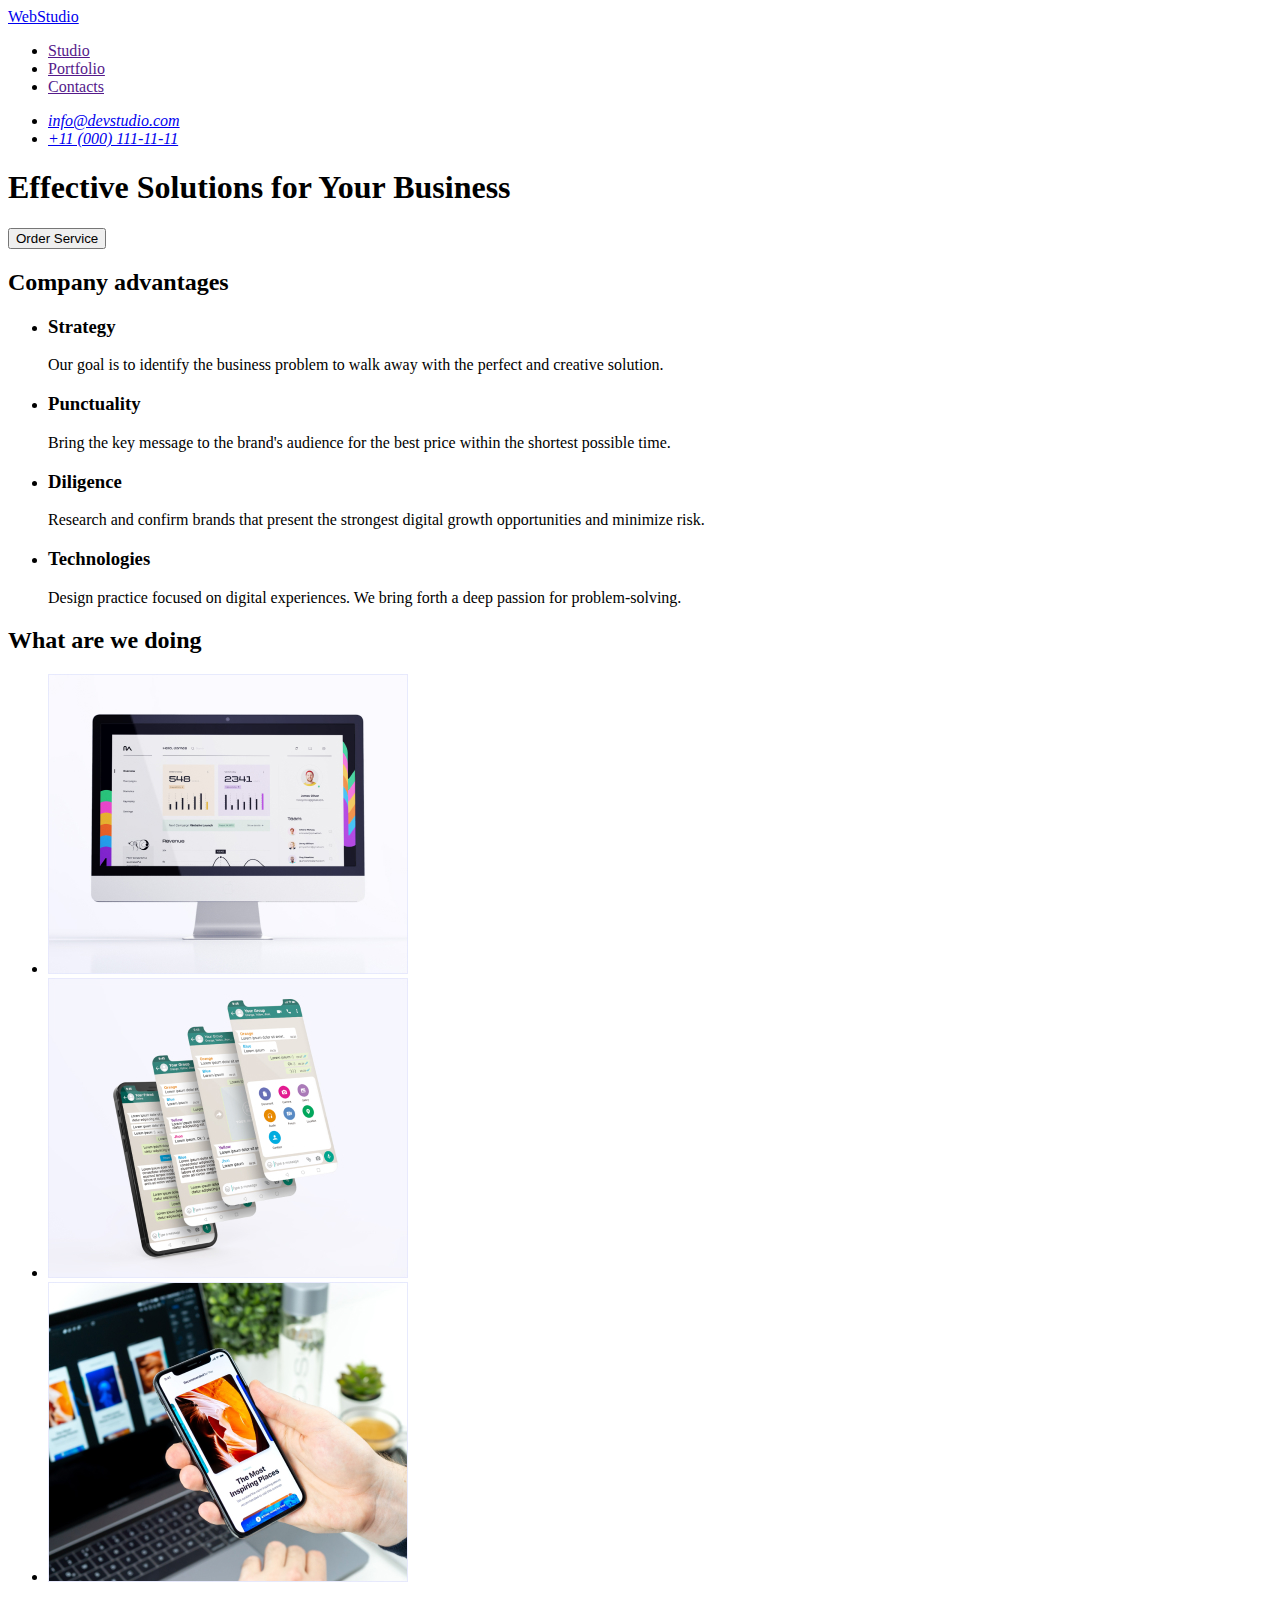
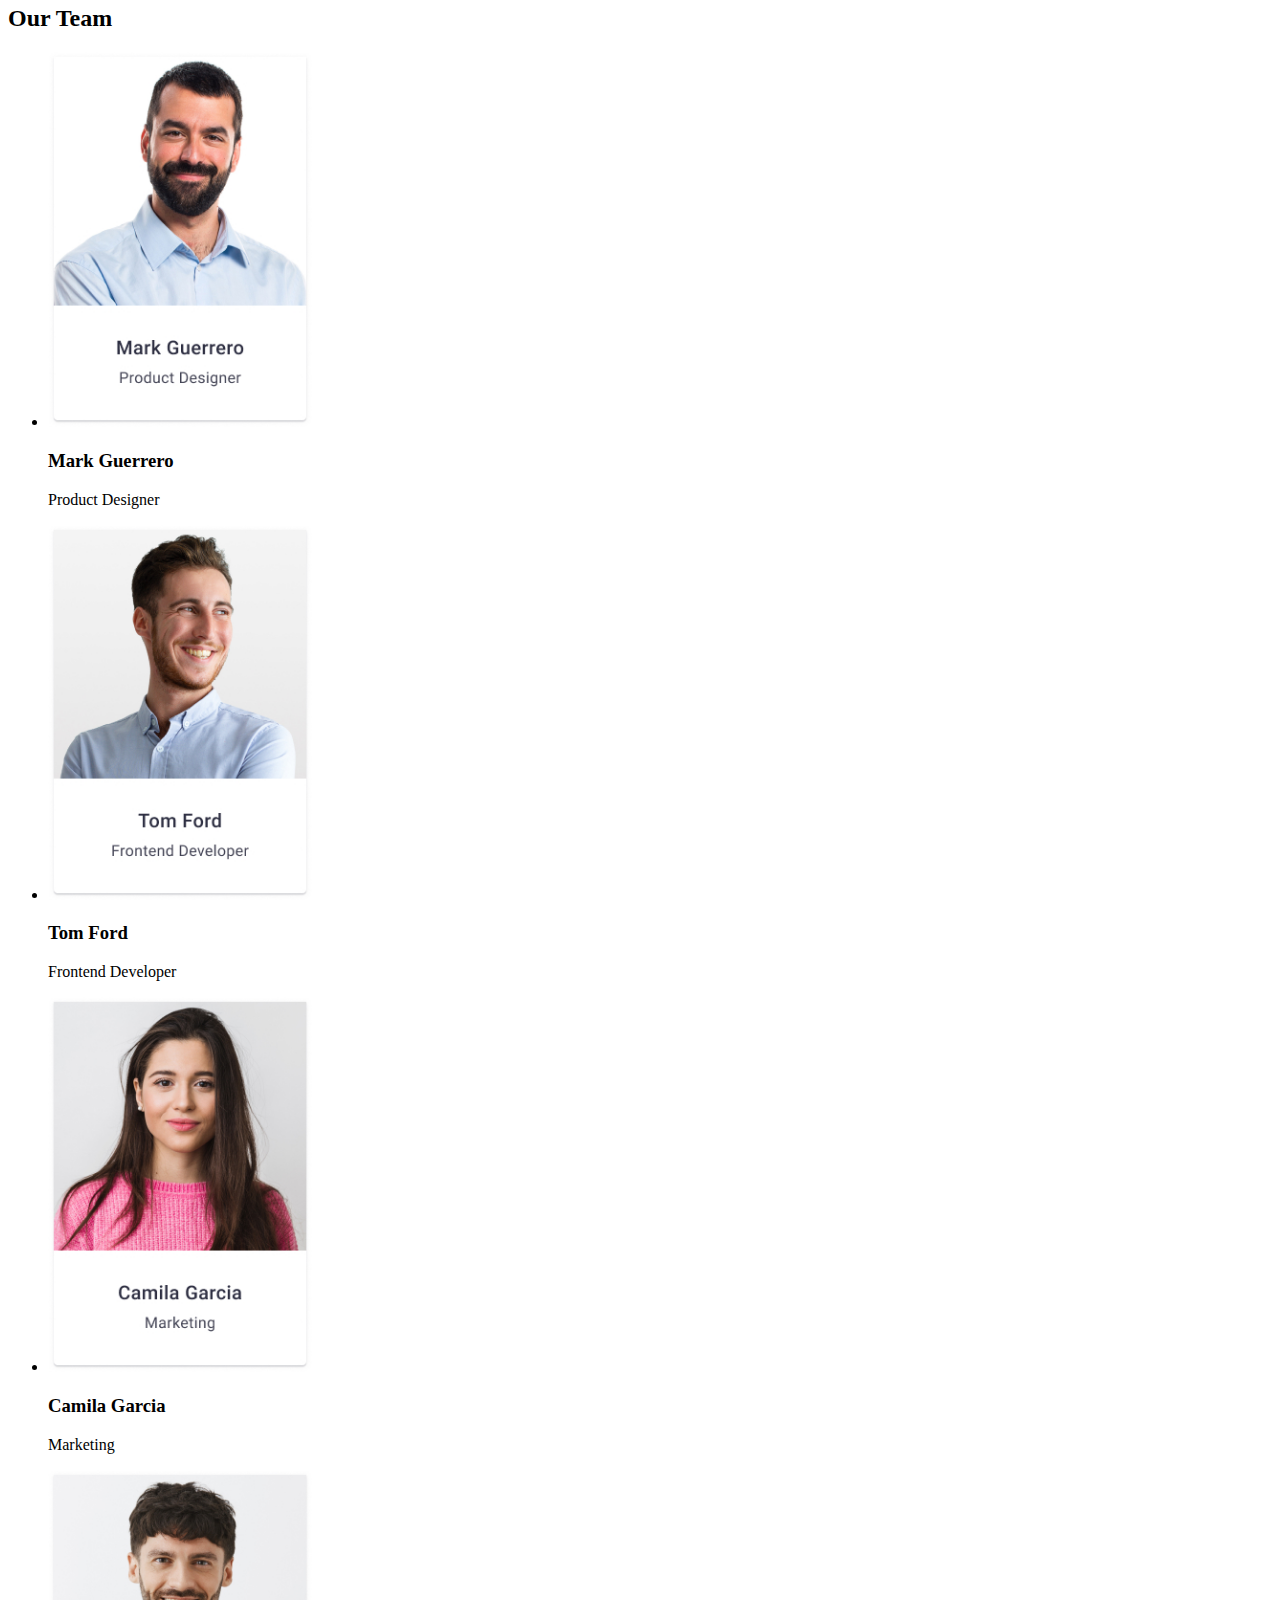
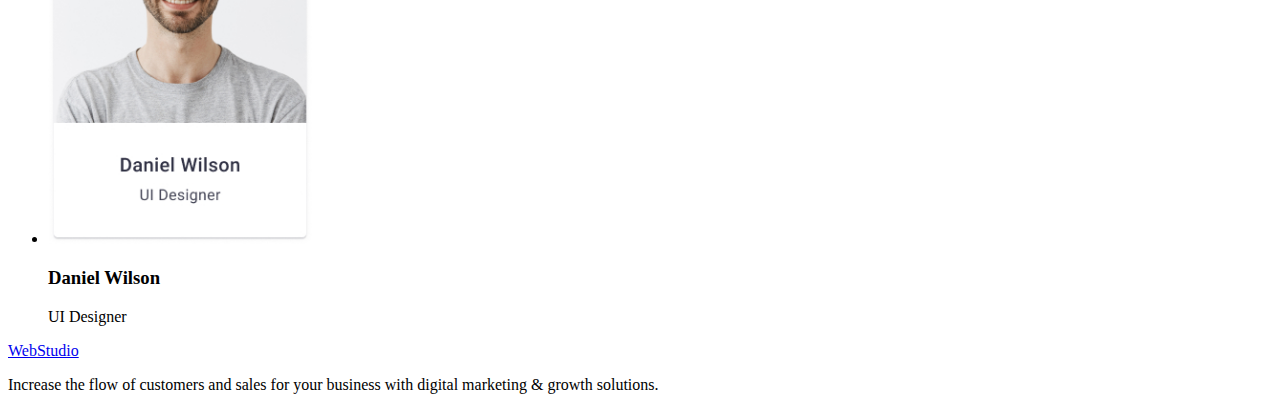
==== index.html @ 233e214c "Initial commit" ====
<!DOCTYPE html>
<html lang="en">
  <head>
    <meta charset="UTF-8" >
    <meta name="viewport" content="width=device-width, initial-scale=1.0" >
    <title>Document</title>
  </head>

  <body>
    <header>
      <nav>
        <a href="./index.html">WebStudio</a>

        <ul>
          <li><a href="">Studio</a></li>
          <li><a href="">Portfolio</a></li>
          <li><a href="">Contacts</a></li>
        </ul>
      </nav>

      <address>
        <ul>
          <li><a href="mailto:info@devstudio.com">info@devstudio.com</a></li>
          <li><a href="tel:+110001111111">+11 (000) 111-11-11</a></li>
        </ul>
      </address>
    </header>

    <main>
      <section>
        <h1>Effective Solutions for Your Business</h1>
        <button type="button">Order Service</button>
      </section>

      <section>
        <h2>Company advantages</h2>
        <ul>
          <li>
            <h3>Strategy</h3>
            <p>
              Our goal is to identify the business problem to walk away with the
              perfect and creative solution.
            </p>
          </li>
          <li>
            <h3>Punctuality</h3>
            <p>
              Bring the key message to the brand's audience for the best price
              within the shortest possible time.
            </p>
          </li>
          <li>
            <h3>Diligence</h3>
            <p>
              Research and confirm brands that present the strongest digital
              growth opportunities and minimize risk.
            </p>
          </li>
          <li>
            <h3>Technologies</h3>
            <p>
              Design practice focused on digital experiences. We bring forth a
              deep passion for problem-solving.
            </p>
          </li>
        </ul>
      </section>

      <section>
        <h2>What are we doing</h2>

        <ul>
          <li>
            <img src="./images/img1.jpg" alt="computer monitor" width="360" >
          </li>
          <li>
            <img src="./images/img2.jpg" alt="phone screen" width="360" >
          </li>
          <li>
            <img
              src="./images/img3.jpg"
              alt="computer monitor and phone screen"
              width="360"
            >
          </li>
        </ul>
      </section>

      <section>
        <h2>Our Team</h2>

        <ul>
          <li>
            <img src="./images/teamcard1.jpg" alt="photo of man" width="264" >
            <h3>Mark Guerrero</h3>
            <p>Product Designer</p>
          </li>
          <li>
            <img src="./images/teamcard2.jpg" alt="photo of man" width="264" >
            <h3>Tom Ford</h3>
            <p>Frontend Developer</p>
          </li>
          <li>
            <img
              src="./images/teamcard3.jpg"
              alt="photo of woman"
              width="264"
            >
            <h3>Camila Garcia</h3>
            <p>Marketing</p>
          </li>
          <li>
            <img src="./images/teamcard4.jpg" alt="photo of man" width="264" >
            <h3>Daniel Wilson</h3>
            <p>UI Designer</p>
          </li>
        </ul>
      </section>
    </main>

    <footer>
      <a href="./index.html">WebStudio</a>

      <p>
        Increase the flow of customers and sales for your business with digital
        marketing & growth solutions.
      </p>
    </footer>
  </body>
</html>
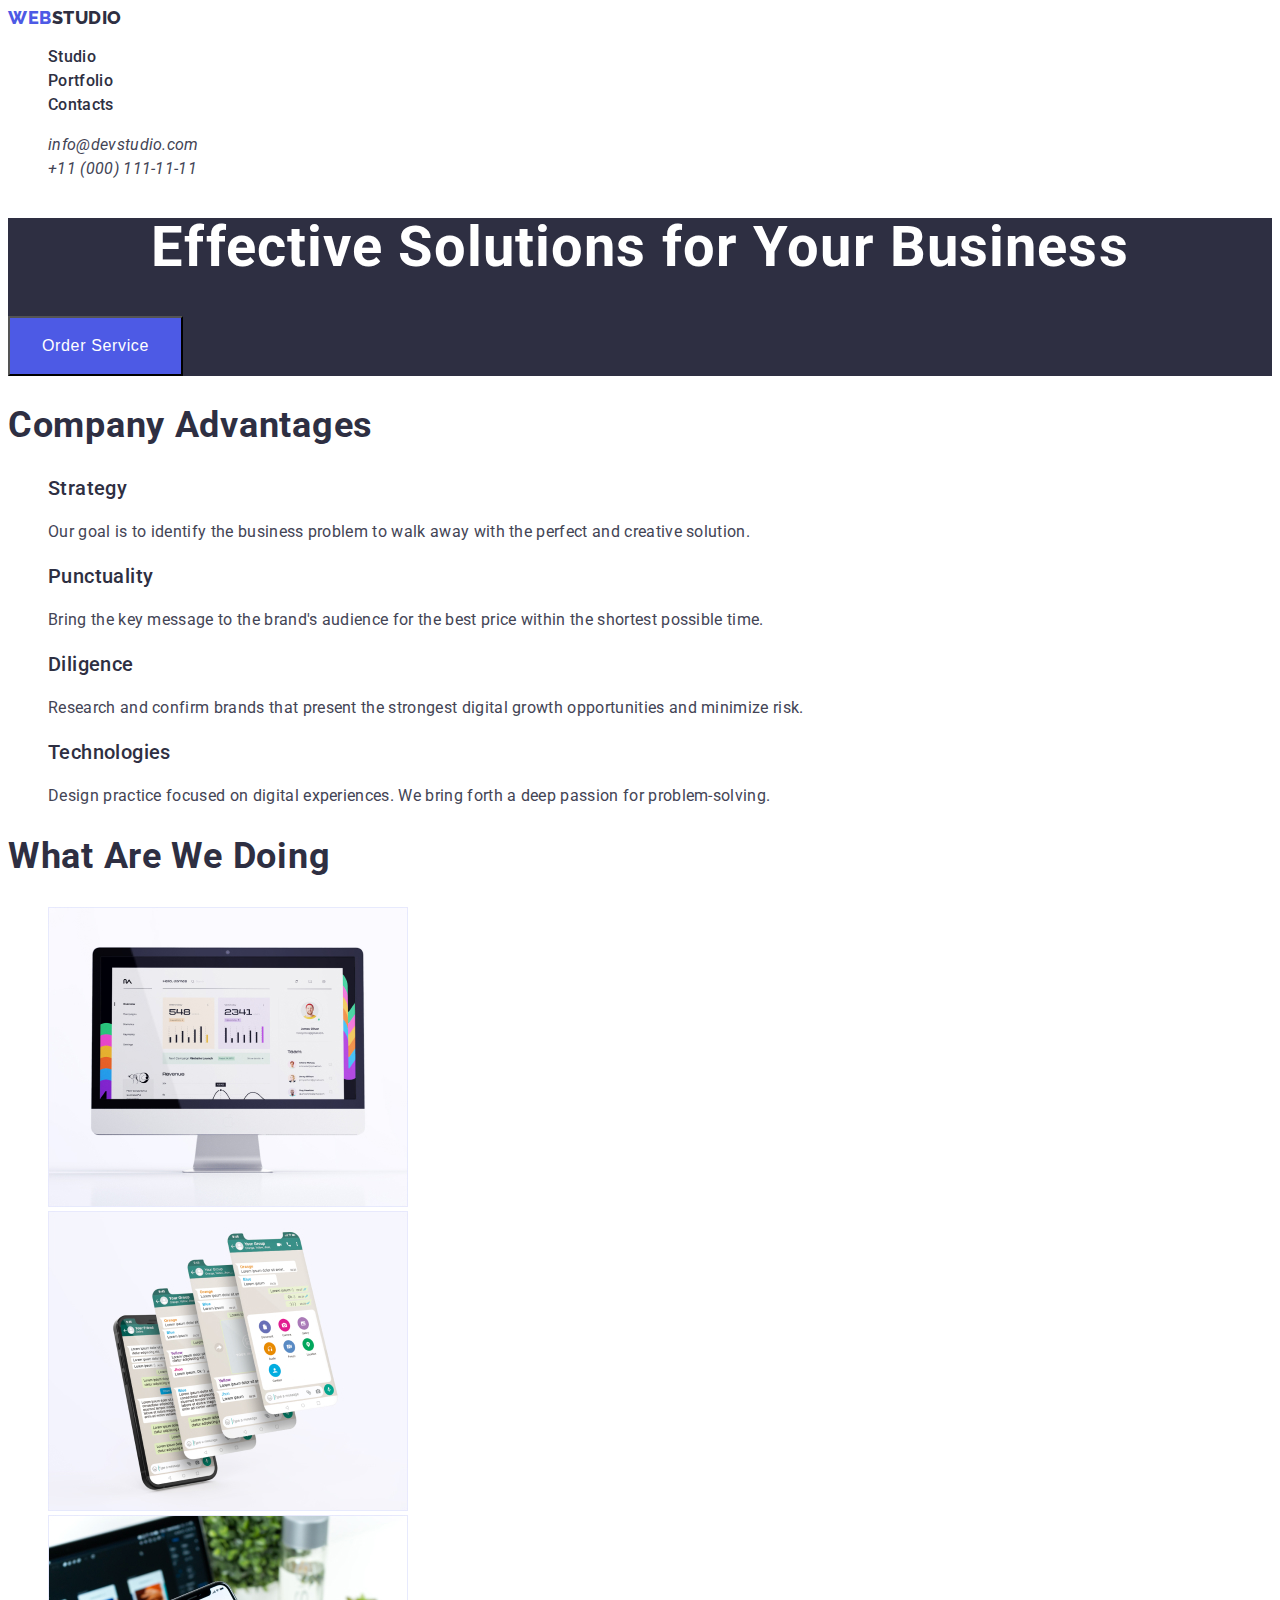
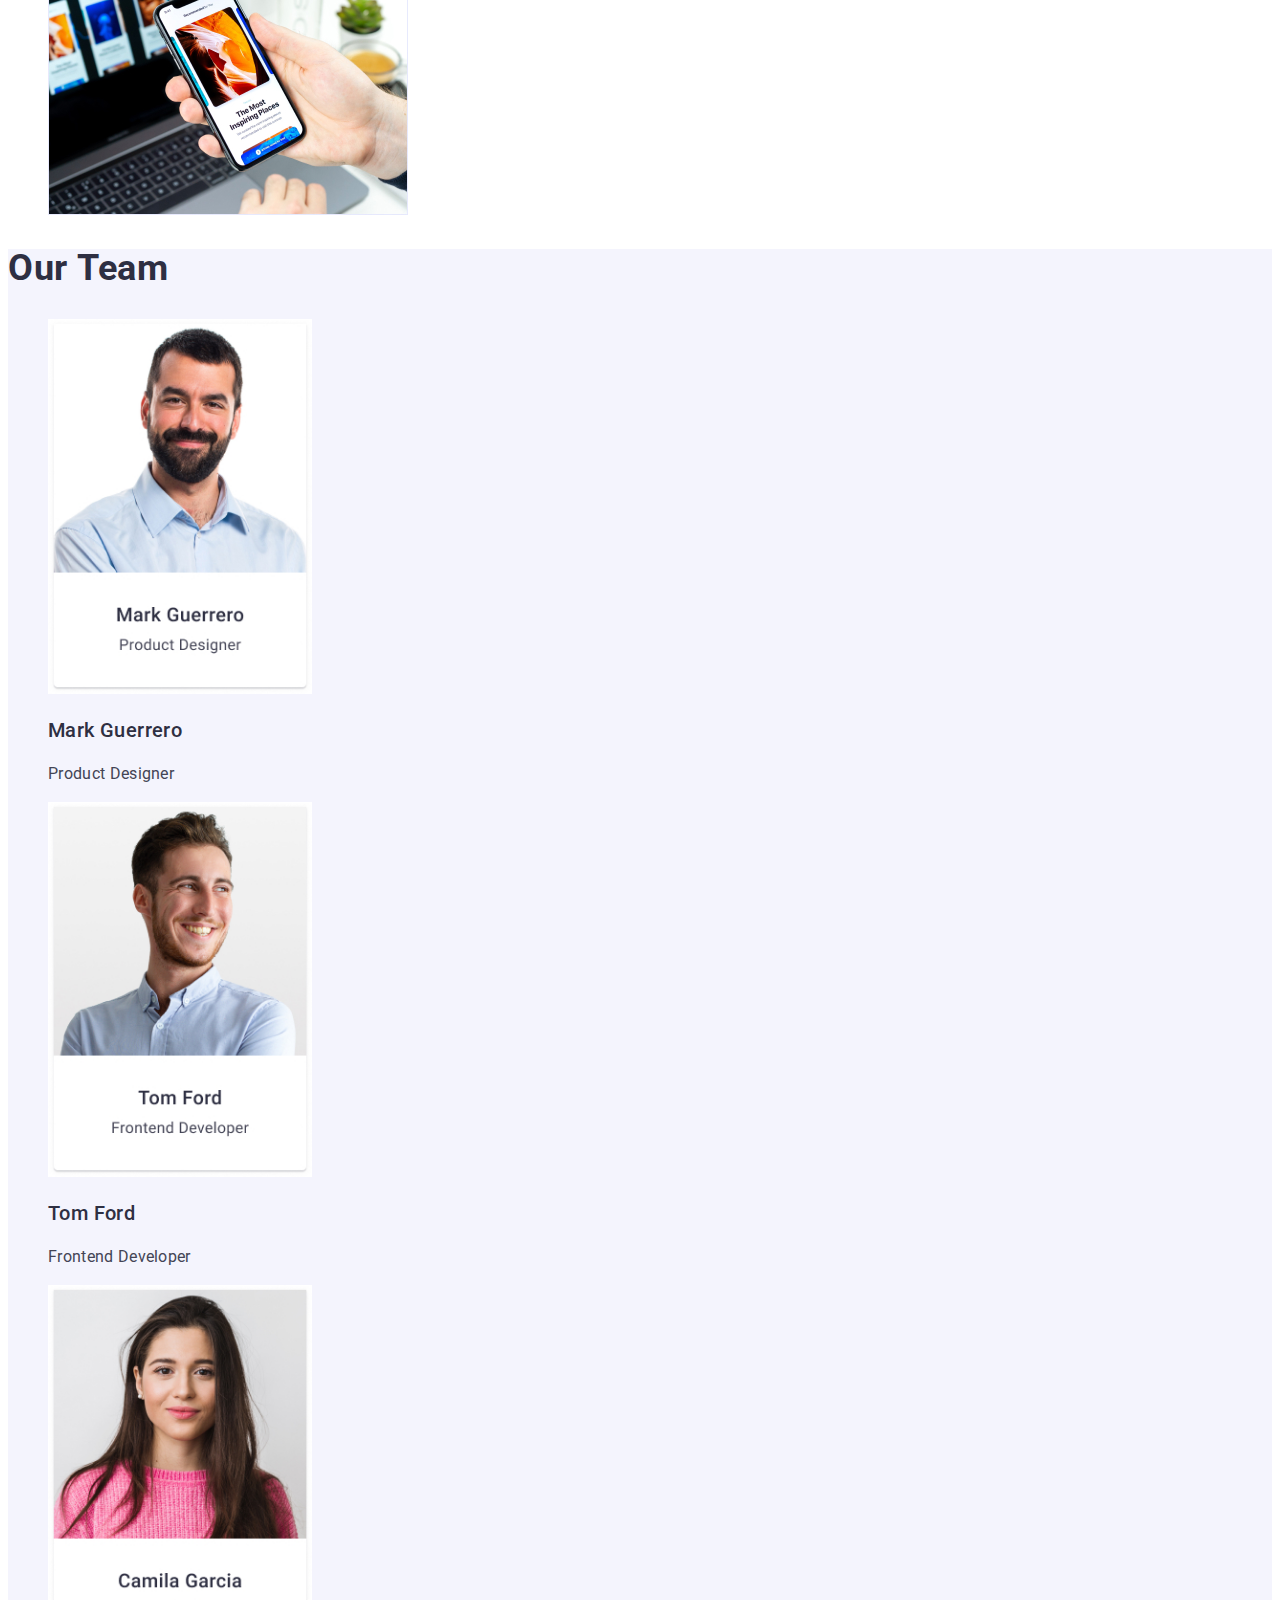
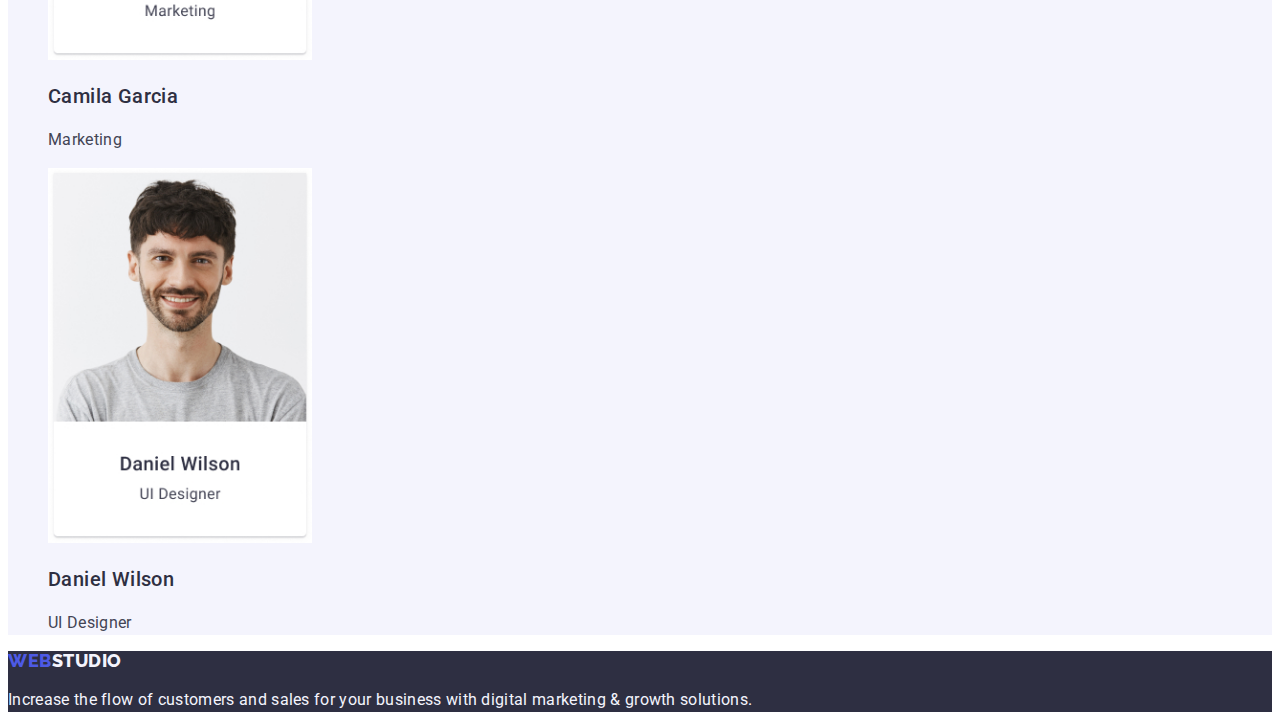
==== commit ac771173: "portfolio css" ====
--- a/index.html
+++ b/index.html
@@ -1,127 +1,154 @@
 <!DOCTYPE html>
 <html lang="en">
   <head>
-    <meta charset="UTF-8" >
-    <meta name="viewport" content="width=device-width, initial-scale=1.0" >
+    <meta charset="UTF-8" />
+    <meta name="viewport" content="width=device-width, initial-scale=1.0" />
+
     <title>Document</title>
+    <link rel="preconnect" href="https://fonts.googleapis.com" />
+    <link rel="preconnect" href="https://fonts.gstatic.com" crossorigin />
+    <link
+      href="https://fonts.googleapis.com/css2?family=Raleway:wght@800&family=Roboto:wght@400;500;700;900&display=swap"
+      rel="stylesheet"
+    />
+    <link rel="stylesheet" href="./css/style.css" />
   </head>
+  <body>
+    <!--HEADER-->
+    <header class="page-header">
+      <nav class="page-nav">
+        <a class="logo link" href="./index.html"
+          >Web<span class="logo-studio">Studio</span>
+        </a>
 
-  <body>
-    <header>
-      <nav>
-        <a href="./index.html">WebStudio</a>
-
-        <ul>
-          <li><a href="">Studio</a></li>
-          <li><a href="">Portfolio</a></li>
-          <li><a href="">Contacts</a></li>
+        <ul class="menu list">
+          <li class="menu-item">
+            <a class="menu-link link" href="./index.html">Studio</a>
+          </li>
+          <li class="menu-item">
+            <a class="menu-link link" href="./portfolio.html">Portfolio</a>
+          </li>
+          <li class="menu-item">
+            <a class="menu-link link" href="">Contacts</a>
+          </li>
         </ul>
       </nav>
 
-      <address>
-        <ul>
-          <li><a href="mailto:info@devstudio.com">info@devstudio.com</a></li>
-          <li><a href="tel:+110001111111">+11 (000) 111-11-11</a></li>
+      <address class="contact-address">
+        <ul class="address-list list">
+          <li class="address-item">
+            <a class="contact-mail link" href="mailto:info@devstudio.com"
+              >info@devstudio.com</a
+            >
+          </li>
+          <li class="address-item">
+            <a class="contact-number link" href="tel:+110001111111"
+              >+11 (000) 111-11-11</a
+            >
+          </li>
         </ul>
       </address>
     </header>
 
-    <main>
-      <section>
-        <h1>Effective Solutions for Your Business</h1>
-        <button type="button">Order Service</button>
+    <main class="main">
+      <!--HERO-->
+      <section class="section-hero">
+        <h1 class="hero-title">Effective Solutions for Your Business</h1>
+        <button class="page-button">Order Service</button>
       </section>
-
-      <section>
-        <h2>Company advantages</h2>
-        <ul>
-          <li>
-            <h3>Strategy</h3>
-            <p>
+      <!--ADVANTAGES-->
+      <section class="section">
+        <h2 class="top-title">Company advantages</h2>
+        <ul class="adventages-list list">
+          <li class="adventages-item">
+            <h3 class="suptitle">Strategy</h3>
+            <p class="section-description">
               Our goal is to identify the business problem to walk away with the
               perfect and creative solution.
             </p>
           </li>
-          <li>
-            <h3>Punctuality</h3>
-            <p>
+          <li class="adventages-item">
+            <h3 class="suptitle">Punctuality</h3>
+            <p class="section-description">
               Bring the key message to the brand's audience for the best price
               within the shortest possible time.
             </p>
           </li>
-          <li>
-            <h3>Diligence</h3>
-            <p>
+          <li class="adventages-item">
+            <h3 class="suptitle">Diligence</h3>
+            <p class="section-description">
               Research and confirm brands that present the strongest digital
               growth opportunities and minimize risk.
             </p>
           </li>
-          <li>
-            <h3>Technologies</h3>
-            <p>
+          <li class="adventages-item">
+            <h3 class="suptitle">Technologies</h3>
+            <p class="section-description">
               Design practice focused on digital experiences. We bring forth a
               deep passion for problem-solving.
             </p>
           </li>
         </ul>
       </section>
+      <!--ABOUT-->
+      <section class="section">
+        <h2 class="top-title">What are we doing</h2>
 
-      <section>
-        <h2>What are we doing</h2>
-
-        <ul>
+        <ul class="about-list list">
           <li>
-            <img src="./images/img1.jpg" alt="computer monitor" width="360" >
+            <img src="./images/img1.jpg" alt="computer monitor" width="360" />
           </li>
           <li>
-            <img src="./images/img2.jpg" alt="phone screen" width="360" >
+            <img src="./images/img2.jpg" alt="phone screen" width="360" />
           </li>
           <li>
             <img
               src="./images/img3.jpg"
               alt="computer monitor and phone screen"
               width="360"
-            >
+            />
           </li>
         </ul>
       </section>
+      <!--TEAM-->
+      <section class="section information-section">
+        <h2 class="top-title">Our Team</h2>
 
-      <section>
-        <h2>Our Team</h2>
-
-        <ul>
+        <ul class="information-list list">
           <li>
-            <img src="./images/teamcard1.jpg" alt="photo of man" width="264" >
-            <h3>Mark Guerrero</h3>
-            <p>Product Designer</p>
+            <img src="./images/teamcard1.jpg" alt="photo of man" width="264" />
+            <h3 class="suptitle">Mark Guerrero</h3>
+            <p class="section-description">Product Designer</p>
           </li>
           <li>
-            <img src="./images/teamcard2.jpg" alt="photo of man" width="264" >
-            <h3>Tom Ford</h3>
-            <p>Frontend Developer</p>
+            <img src="./images/teamcard2.jpg" alt="photo of man" width="264" />
+            <h3 class="suptitle">Tom Ford</h3>
+            <p class="section-description">Frontend Developer</p>
           </li>
           <li>
             <img
               src="./images/teamcard3.jpg"
               alt="photo of woman"
               width="264"
-            >
-            <h3>Camila Garcia</h3>
-            <p>Marketing</p>
+            />
+            <h3 class="suptitle">Camila Garcia</h3>
+            <p class="section-description">Marketing</p>
           </li>
           <li>
-            <img src="./images/teamcard4.jpg" alt="photo of man" width="264" >
-            <h3>Daniel Wilson</h3>
-            <p>UI Designer</p>
+            <img src="./images/teamcard4.jpg" alt="photo of man" width="264" />
+            <h3 class="suptitle">Daniel Wilson</h3>
+            <p class="section-description">UI Designer</p>
           </li>
         </ul>
       </section>
     </main>
+    <!--FOOTER-->
+    <footer class="footer">
+      <a class="logo link" href="./index.html"
+        >Web<span class="logo-studio dark">Studio</span>
+      </a>
 
-    <footer>
-      <a href="./index.html">WebStudio</a>
-
-      <p>
+      <p class="section-description dark">
         Increase the flow of customers and sales for your business with digital
         marketing & growth solutions.
       </p>
--- a/css/style.css
+++ b/css/style.css
@@ -0,0 +1,162 @@
+:root {
+  --primery-text-color: #2e2f42;
+  --secondery-text-color: #434455;
+  --brand-color: #4d5ae5;
+  --pressed-color: #404bbf;
+  --light-color: #f4f4fd;
+  --wigth-color: #ffffff;
+  --primery-text: 'Roboto', sans-serif;
+}
+
+.list {
+  list-style: none;
+}
+.link {
+  text-decoration: none;
+}
+body {
+  background-color: #ffffff;
+  color: #2e2f42;
+  font-family: 'Roboto', sans-serif;
+  font-weight: 400;
+}
+/*=========COMPONENTS======*/
+.suptitle {
+  color: var(--primery-text-color);
+  font-size: 20px;
+  font-weight: 500;
+  line-height: 1.2;
+  letter-spacing: 0.4px;
+}
+
+.section-description {
+  color: var(--secondery-text-color);
+  font-size: 16px;
+  line-height: 1.5;
+  letter-spacing: 0.32px;
+}
+.menu-link {
+  font-size: 16px;
+  font-weight: 500;
+  line-height: 1.5;
+  letter-spacing: 0.32px;
+  color: var(--primery-text-color);
+}
+.menu-link:hover,
+.menu-link:focus {
+  color: var(--pressed-color);
+}
+.top-title {
+  color: var(--primery-text-color);
+  font-size: 36px;
+  font-weight: 700;
+  line-height: 1.11;
+  letter-spacing: 0.72px;
+  text-transform: capitalize;
+}
+.logo {
+  color: var(--brand-color);
+  font-family: Raleway, sans-serif;
+  font-size: 18px;
+  font-weight: 800;
+  line-height: 1.16;
+  letter-spacing: 0.54px;
+  text-transform: uppercase;
+}
+.logo-studio {
+  font-family: Raleway, sans-serif;
+  color: var(--primery-text-color);
+  font-size: 18px;
+  font-weight: 800;
+  line-height: 1.16;
+  letter-spacing: 0.54px;
+  text-transform: uppercase;
+}
+/*==========/COMPONENTS========*/
+
+/*=========HEADER=======*/
+
+.contact-mail {
+  color: var(--secondery-text-color);
+  font-size: 16px;
+  line-height: 1.5;
+  letter-spacing: 0.32px;
+}
+.contact-mail:hover,
+.contact-mail:focus {
+  color: var(--pressed-color);
+}
+.contact-number {
+  color: var(--secondery-text-color);
+  font-size: 16px;
+  line-height: 1.5;
+  letter-spacing: 0.32px;
+}
+.contact-number:hover,
+.contact-number:focus {
+  color: var(--pressed-color);
+}
+/*============/HEADER=========*/
+
+/*============HERO============*/
+.section-hero {
+  background-color: var(--primery-text-color);
+}
+.hero-title {
+  color: var(--wigth-color);
+  text-align: center;
+  font-size: 56px;
+  font-weight: 700;
+  line-height: 1.07;
+  letter-spacing: 1.12px;
+}
+.page-button {
+  color: var(--wigth-color);
+  background: var(--brand-color);
+  font-size: 16px;
+  font-weight: 500;
+  line-height: 1.5;
+  letter-spacing: 0.64px;
+  display: inline-flex;
+  padding: 16px 32px;
+  align-items: flex-start;
+  gap: 10px;
+  cursor: pointer;
+}
+.page-button:hover,
+.page-button:focus {
+  background: var(--pressed-color);
+}
+/*============/HEARO==========*/
+/*============TEAM============*/
+.information-section {
+  background-color: var(--light-color);
+}
+/*============/TEAM===========*/
+/*============FOOTER==========*/
+.logo-dark-studio {
+}
+/*=============/FOOTER=========*/
+.footer {
+  background-color: var(--primery-text-color);
+}
+.dark {
+  color: var(--light-color);
+}
+/*===============PORTFOLIO======*/
+.filter-button {
+  color: var(--brand-color);
+  font-size: 16px;
+  font-weight: 500;
+  line-height: 1.5;
+  letter-spacing: 0.64px;
+  display: flex;
+  padding: 12px 24px;
+  background-color: var(--light-color);
+}
+.filter-button:hover,
+.filter-button:focus {
+  color: var(--wigth-color);
+  background: var(--pressed-color);
+}
+/*==============/PORTFOLIO=======*/
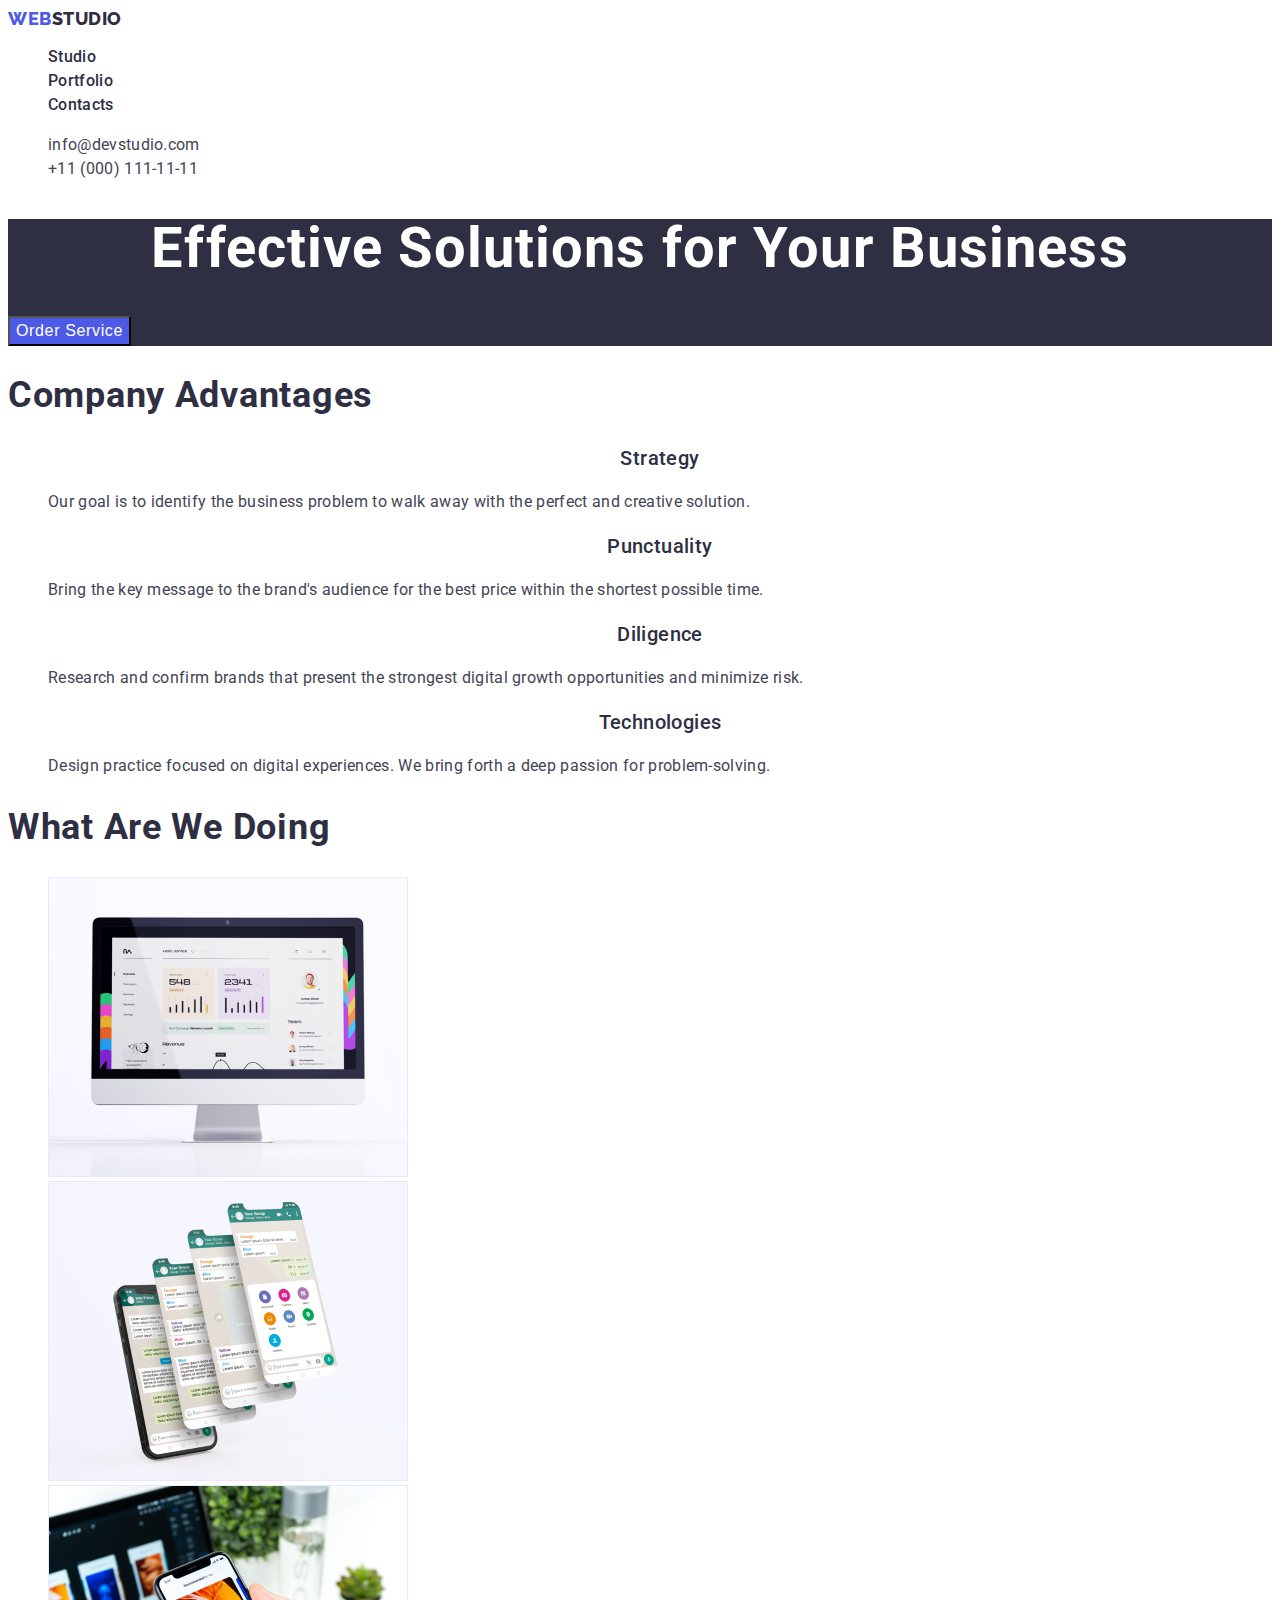
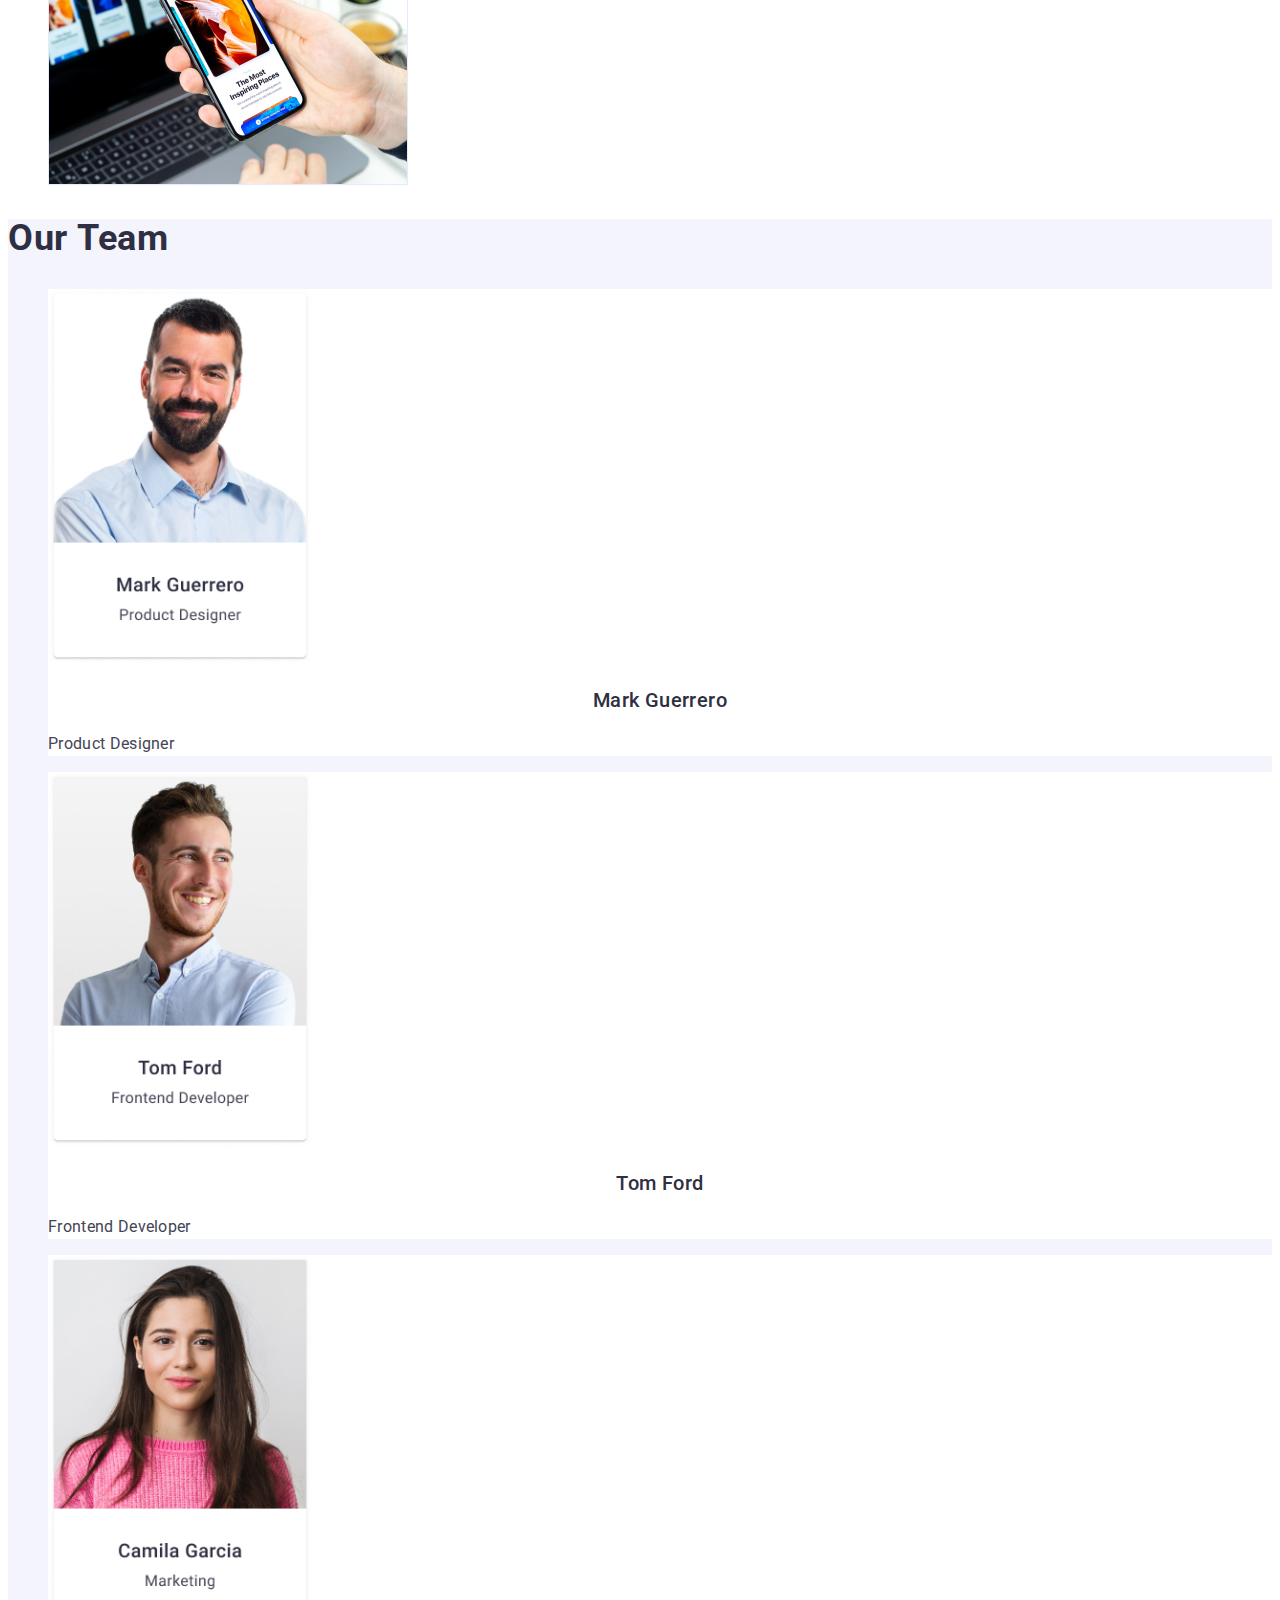
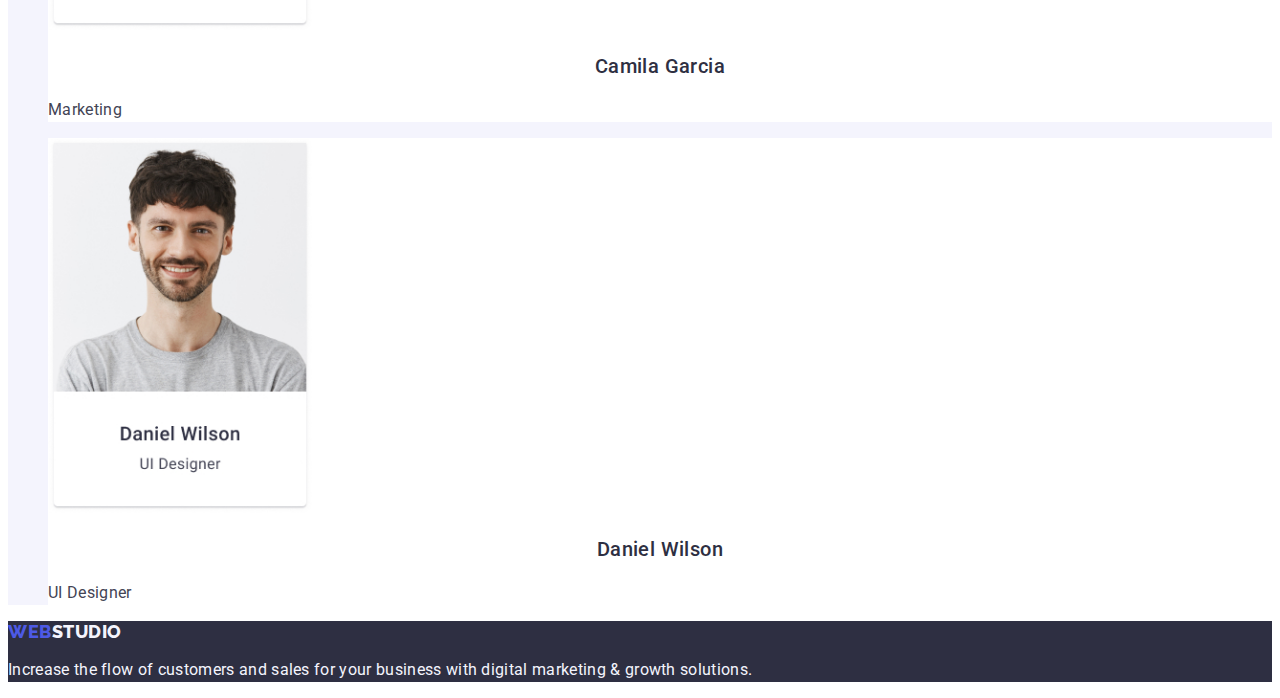
==== commit 5529a0f1: "update portfolio" ====
--- a/index.html
+++ b/index.html
@@ -115,17 +115,17 @@
         <h2 class="top-title">Our Team</h2>
 
         <ul class="information-list list">
-          <li>
+          <li class="information-iteam">
             <img src="./images/teamcard1.jpg" alt="photo of man" width="264" />
             <h3 class="suptitle">Mark Guerrero</h3>
             <p class="section-description">Product Designer</p>
           </li>
-          <li>
+          <li class="information-iteam">
             <img src="./images/teamcard2.jpg" alt="photo of man" width="264" />
             <h3 class="suptitle">Tom Ford</h3>
             <p class="section-description">Frontend Developer</p>
           </li>
-          <li>
+          <li class="information-iteam">
             <img
               src="./images/teamcard3.jpg"
               alt="photo of woman"
@@ -134,7 +134,7 @@
             <h3 class="suptitle">Camila Garcia</h3>
             <p class="section-description">Marketing</p>
           </li>
-          <li>
+          <li class="information-iteam">
             <img src="./images/teamcard4.jpg" alt="photo of man" width="264" />
             <h3 class="suptitle">Daniel Wilson</h3>
             <p class="section-description">UI Designer</p>
--- a/css/style.css
+++ b/css/style.css
@@ -16,7 +16,7 @@
 }
 body {
   background-color: #ffffff;
-  color: #2e2f42;
+  color: #434455;
   font-family: 'Roboto', sans-serif;
   font-weight: 400;
 }
@@ -27,6 +27,7 @@
   font-weight: 500;
   line-height: 1.2;
   letter-spacing: 0.4px;
+  text-align: center;
 }
 
 .section-description {
@@ -59,7 +60,7 @@
   font-family: Raleway, sans-serif;
   font-size: 18px;
   font-weight: 800;
-  line-height: 1.16;
+  line-height: 1.17;
   letter-spacing: 0.54px;
   text-transform: uppercase;
 }
@@ -68,14 +69,16 @@
   color: var(--primery-text-color);
   font-size: 18px;
   font-weight: 800;
-  line-height: 1.16;
+  line-height: 1.17;
   letter-spacing: 0.54px;
   text-transform: uppercase;
 }
 /*==========/COMPONENTS========*/
 
 /*=========HEADER=======*/
-
+.contact-address {
+  font-style: normal;
+}
 .contact-mail {
   color: var(--secondery-text-color);
   font-size: 16px;
@@ -117,10 +120,6 @@
   font-weight: 500;
   line-height: 1.5;
   letter-spacing: 0.64px;
-  display: inline-flex;
-  padding: 16px 32px;
-  align-items: flex-start;
-  gap: 10px;
   cursor: pointer;
 }
 .page-button:hover,
@@ -132,10 +131,12 @@
 .information-section {
   background-color: var(--light-color);
 }
+.information-iteam {
+  background-color: var(--wigth-color);
+}
 /*============/TEAM===========*/
 /*============FOOTER==========*/
-.logo-dark-studio {
-}
+
 /*=============/FOOTER=========*/
 .footer {
   background-color: var(--primery-text-color);
@@ -143,6 +144,8 @@
 .dark {
   color: var(--light-color);
 }
+/*=============/FOOTER=========*/
+
 /*===============PORTFOLIO======*/
 .filter-button {
   color: var(--brand-color);
@@ -150,13 +153,13 @@
   font-weight: 500;
   line-height: 1.5;
   letter-spacing: 0.64px;
-  display: flex;
-  padding: 12px 24px;
   background-color: var(--light-color);
+  cursor: pointer;
 }
 .filter-button:hover,
 .filter-button:focus {
   color: var(--wigth-color);
   background: var(--pressed-color);
 }
+
 /*==============/PORTFOLIO=======*/
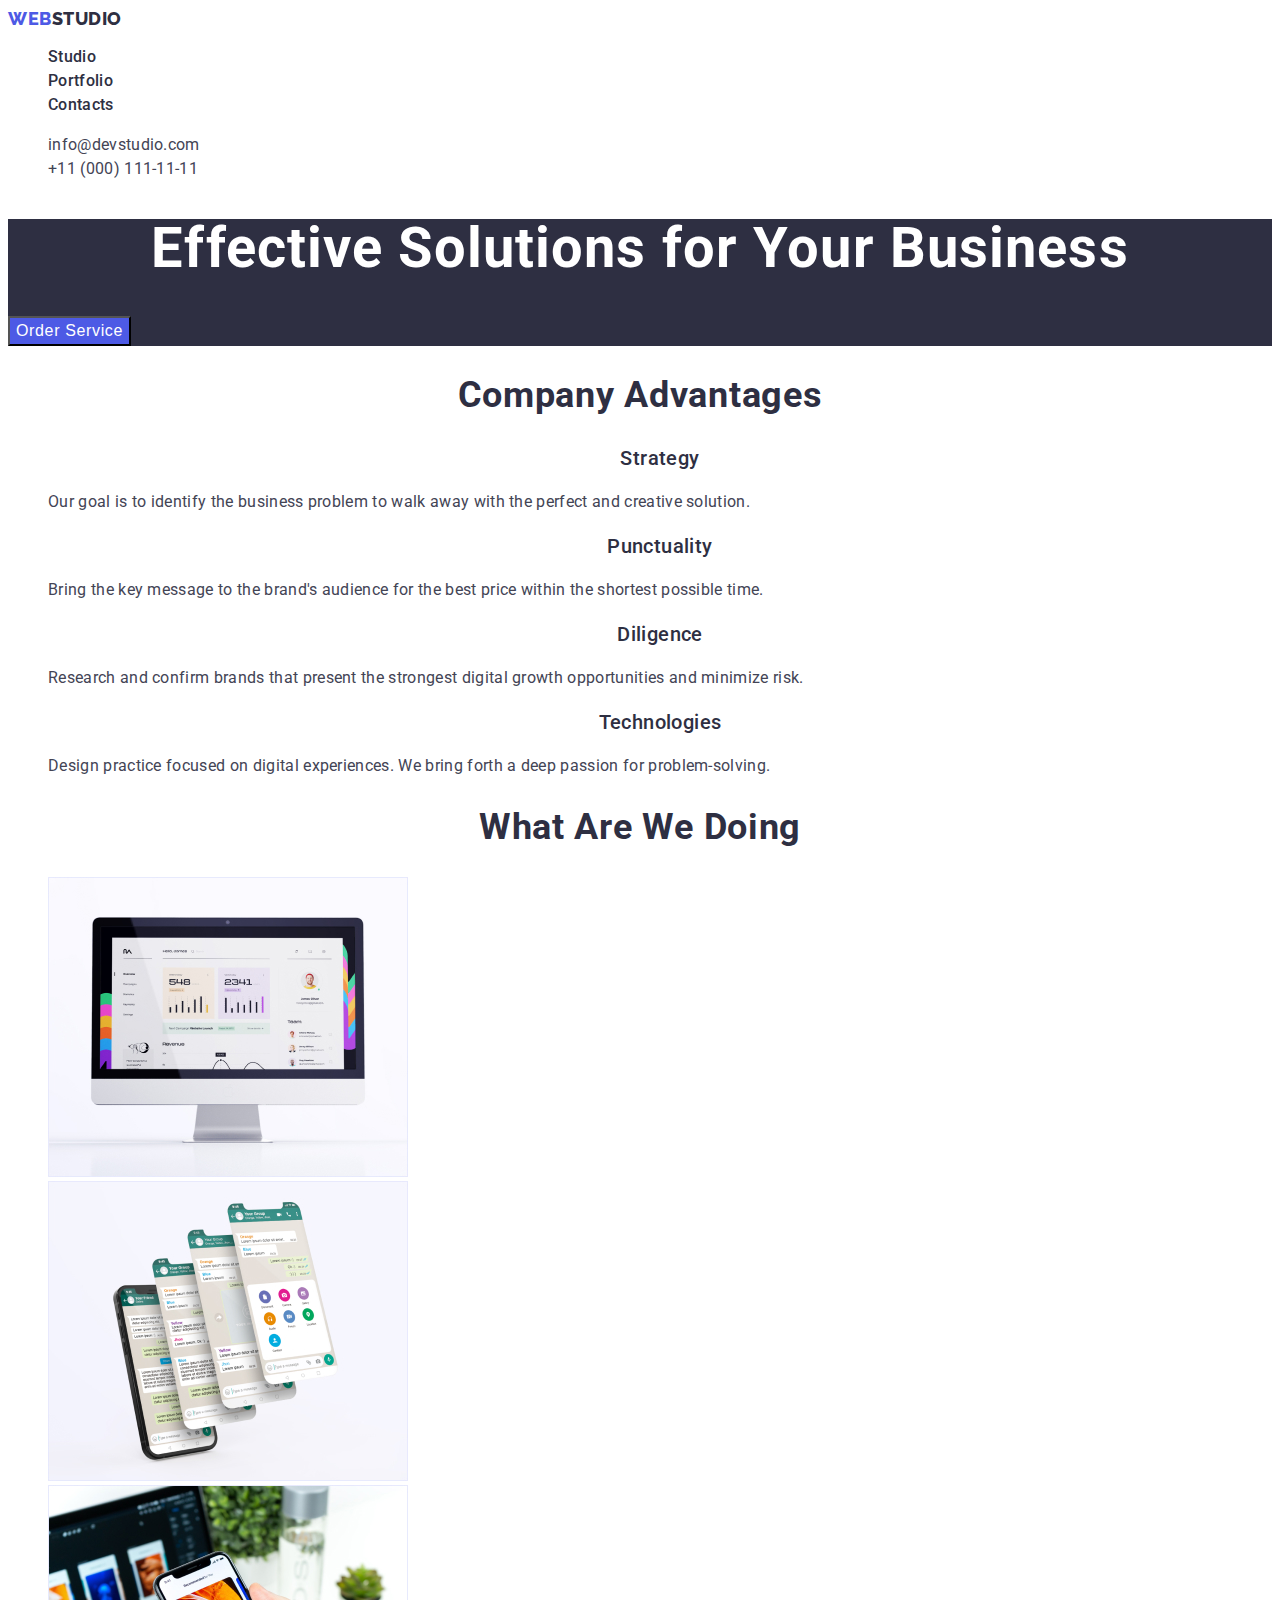
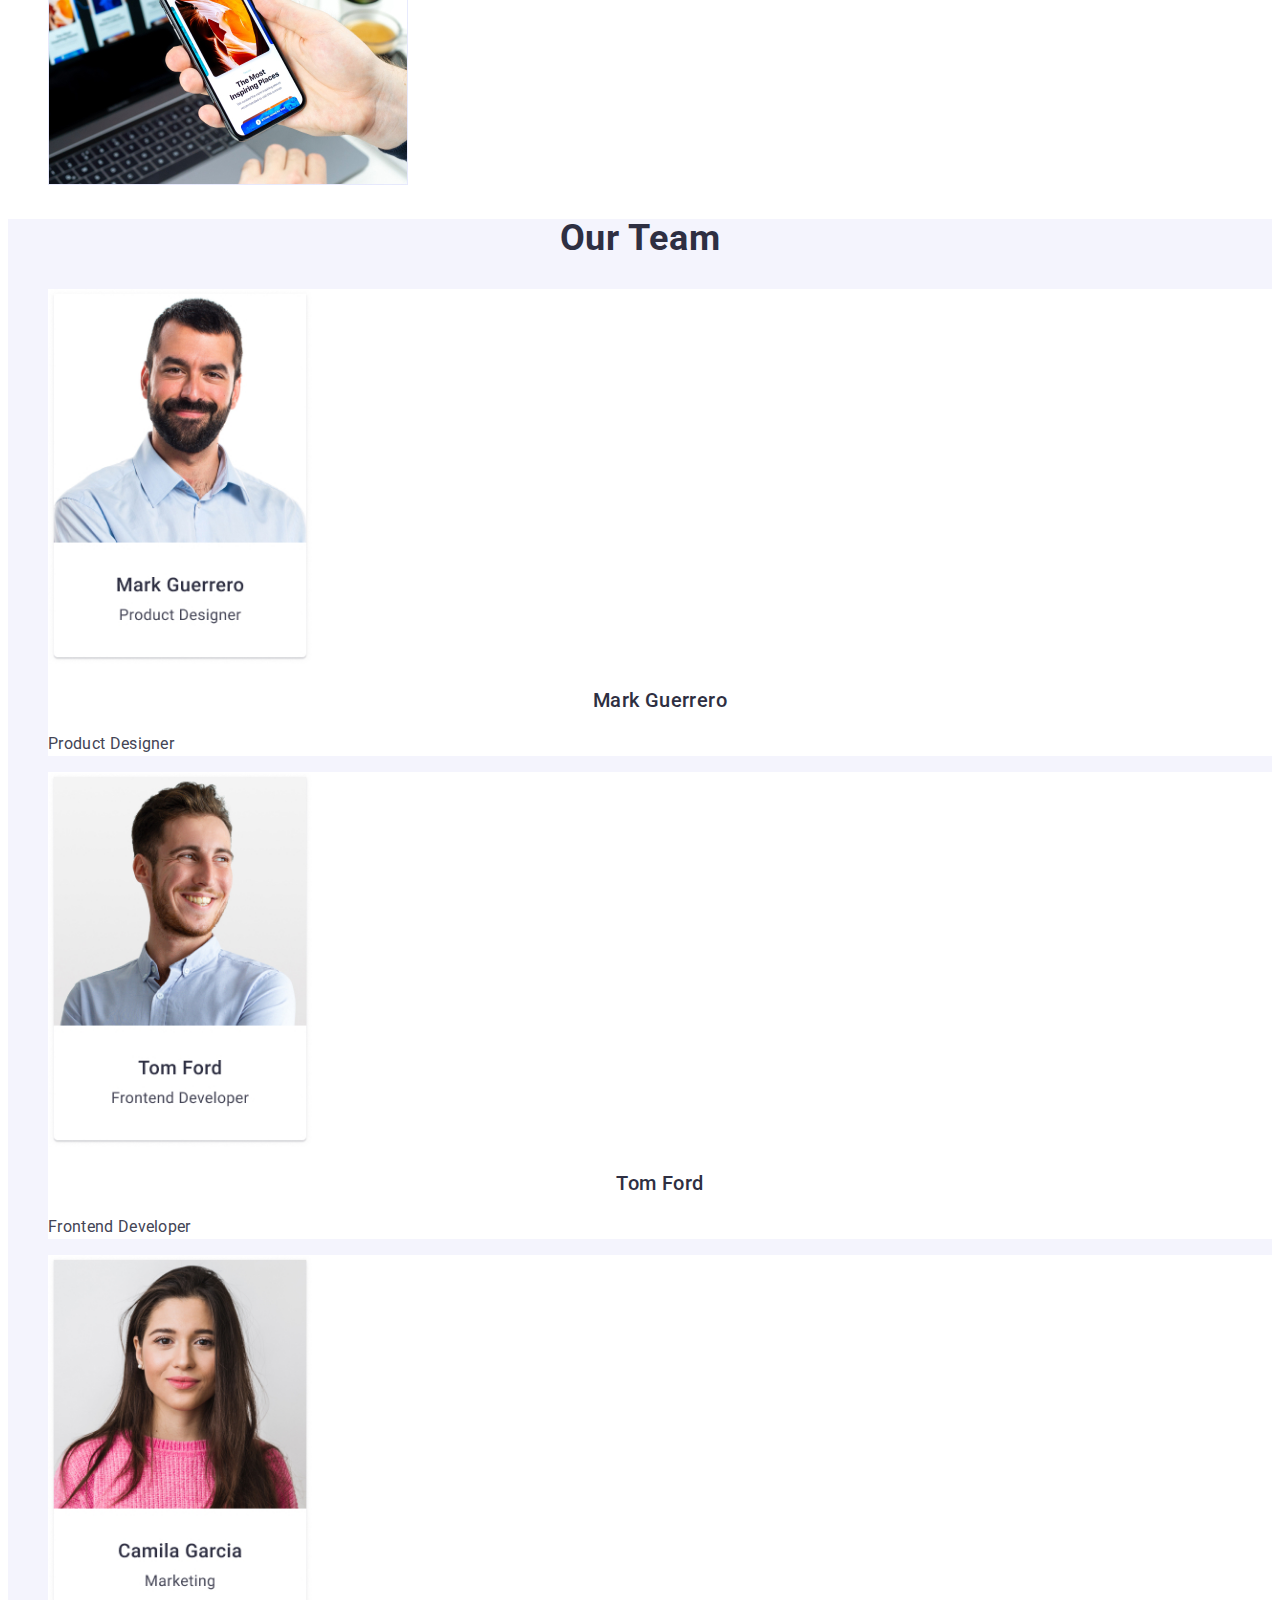
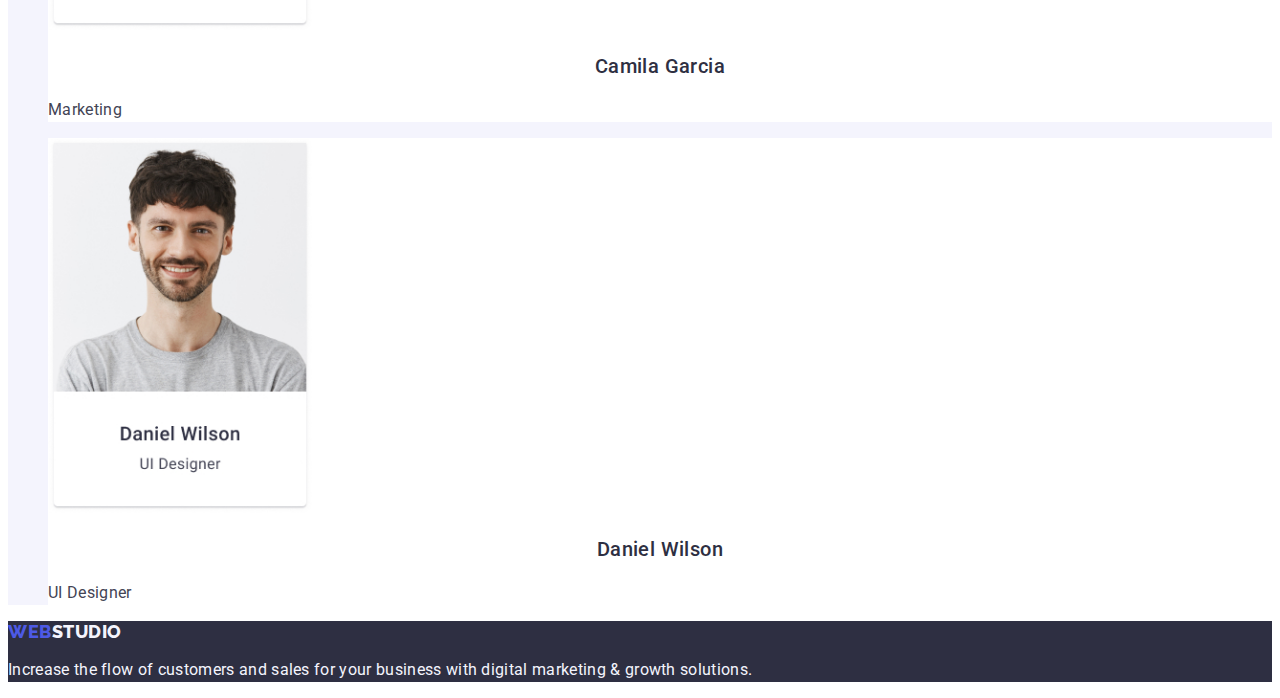
==== commit 96dd06db: "up portfolio" ====
--- a/index.html
+++ b/index.html
@@ -37,12 +37,12 @@
       <address class="contact-address">
         <ul class="address-list list">
           <li class="address-item">
-            <a class="contact-mail link" href="mailto:info@devstudio.com"
+            <a class="contact-mail-number link" href="mailto:info@devstudio.com"
               >info@devstudio.com</a
             >
           </li>
           <li class="address-item">
-            <a class="contact-number link" href="tel:+110001111111"
+            <a class="contact-mail-number link" href="tel:+110001111111"
               >+11 (000) 111-11-11</a
             >
           </li>
--- a/css/style.css
+++ b/css/style.css
@@ -54,6 +54,7 @@
   line-height: 1.11;
   letter-spacing: 0.72px;
   text-transform: capitalize;
+  text-align: center;
 }
 .logo {
   color: var(--brand-color);
@@ -79,7 +80,7 @@
 .contact-address {
   font-style: normal;
 }
-.contact-mail {
+.contact-mail-number {
   color: var(--secondery-text-color);
   font-size: 16px;
   line-height: 1.5;
@@ -87,16 +88,6 @@
 }
 .contact-mail:hover,
 .contact-mail:focus {
-  color: var(--pressed-color);
-}
-.contact-number {
-  color: var(--secondery-text-color);
-  font-size: 16px;
-  line-height: 1.5;
-  letter-spacing: 0.32px;
-}
-.contact-number:hover,
-.contact-number:focus {
   color: var(--pressed-color);
 }
 /*============/HEADER=========*/
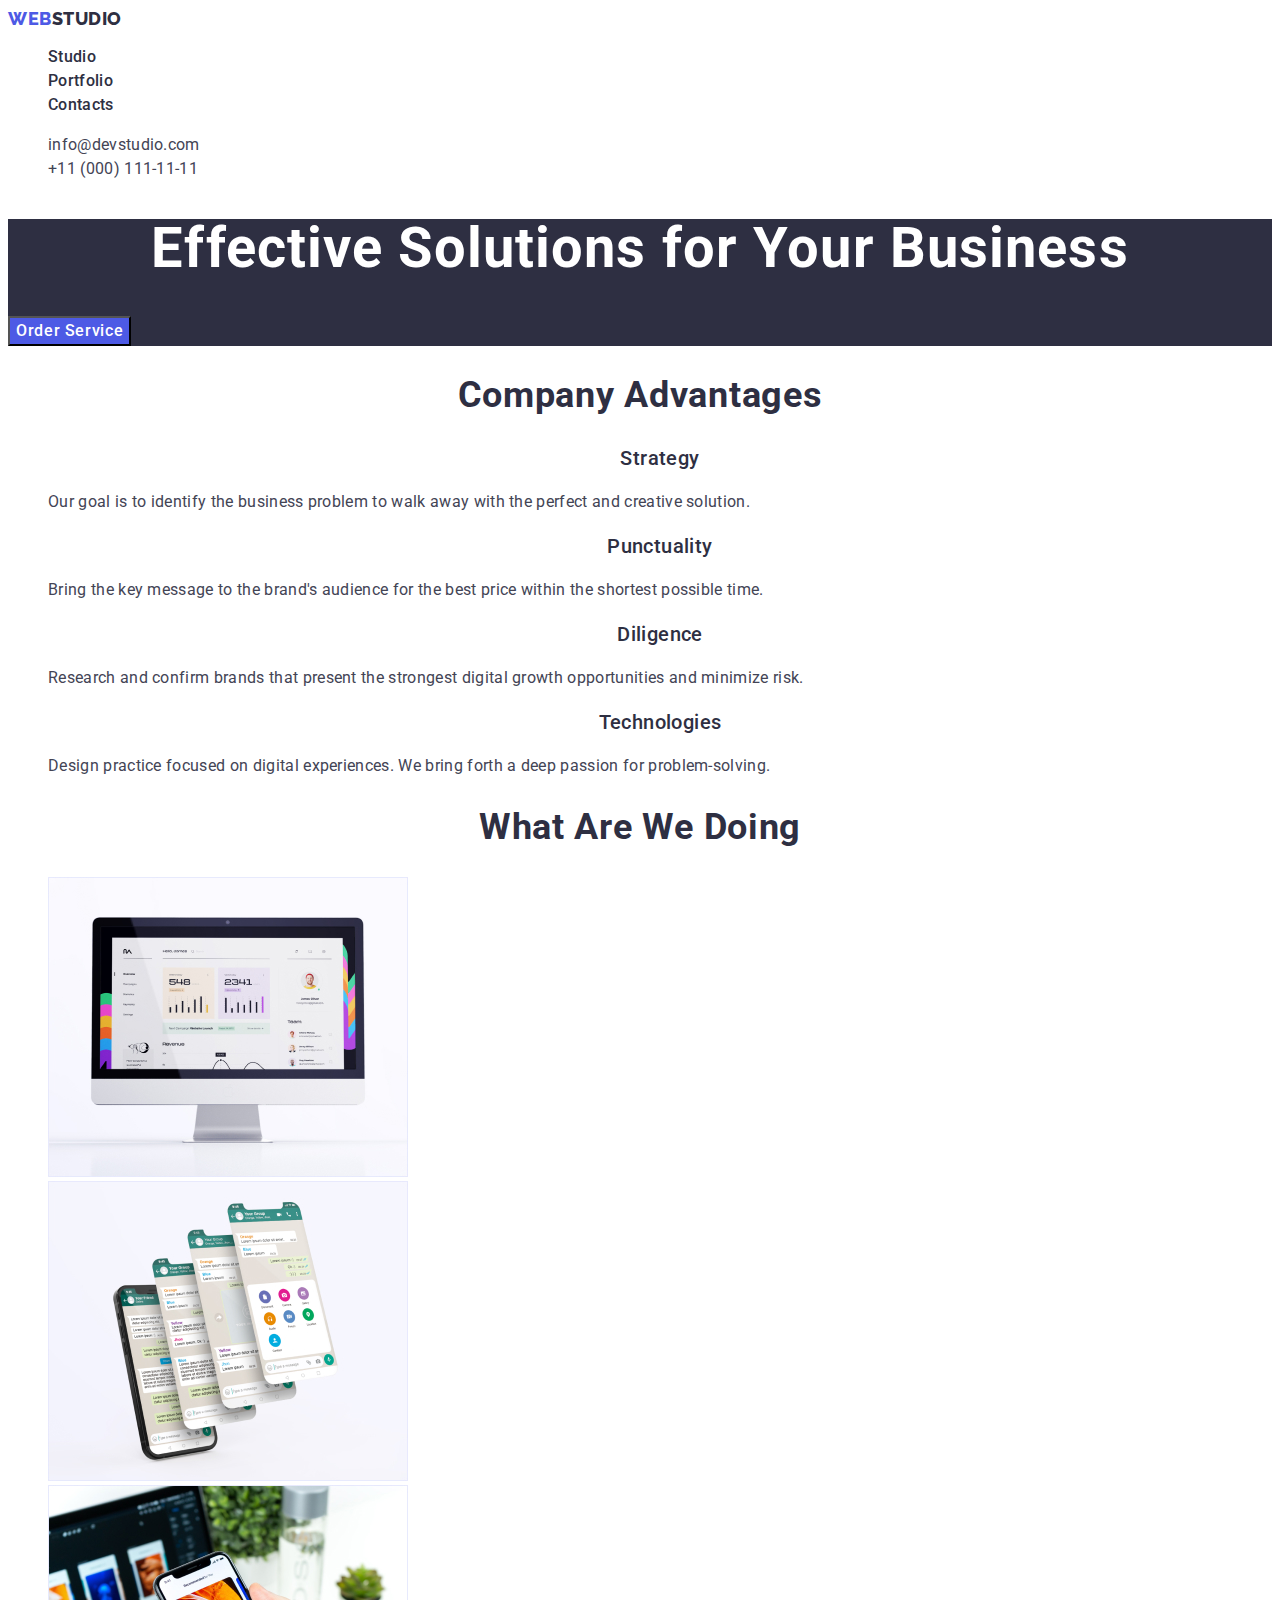
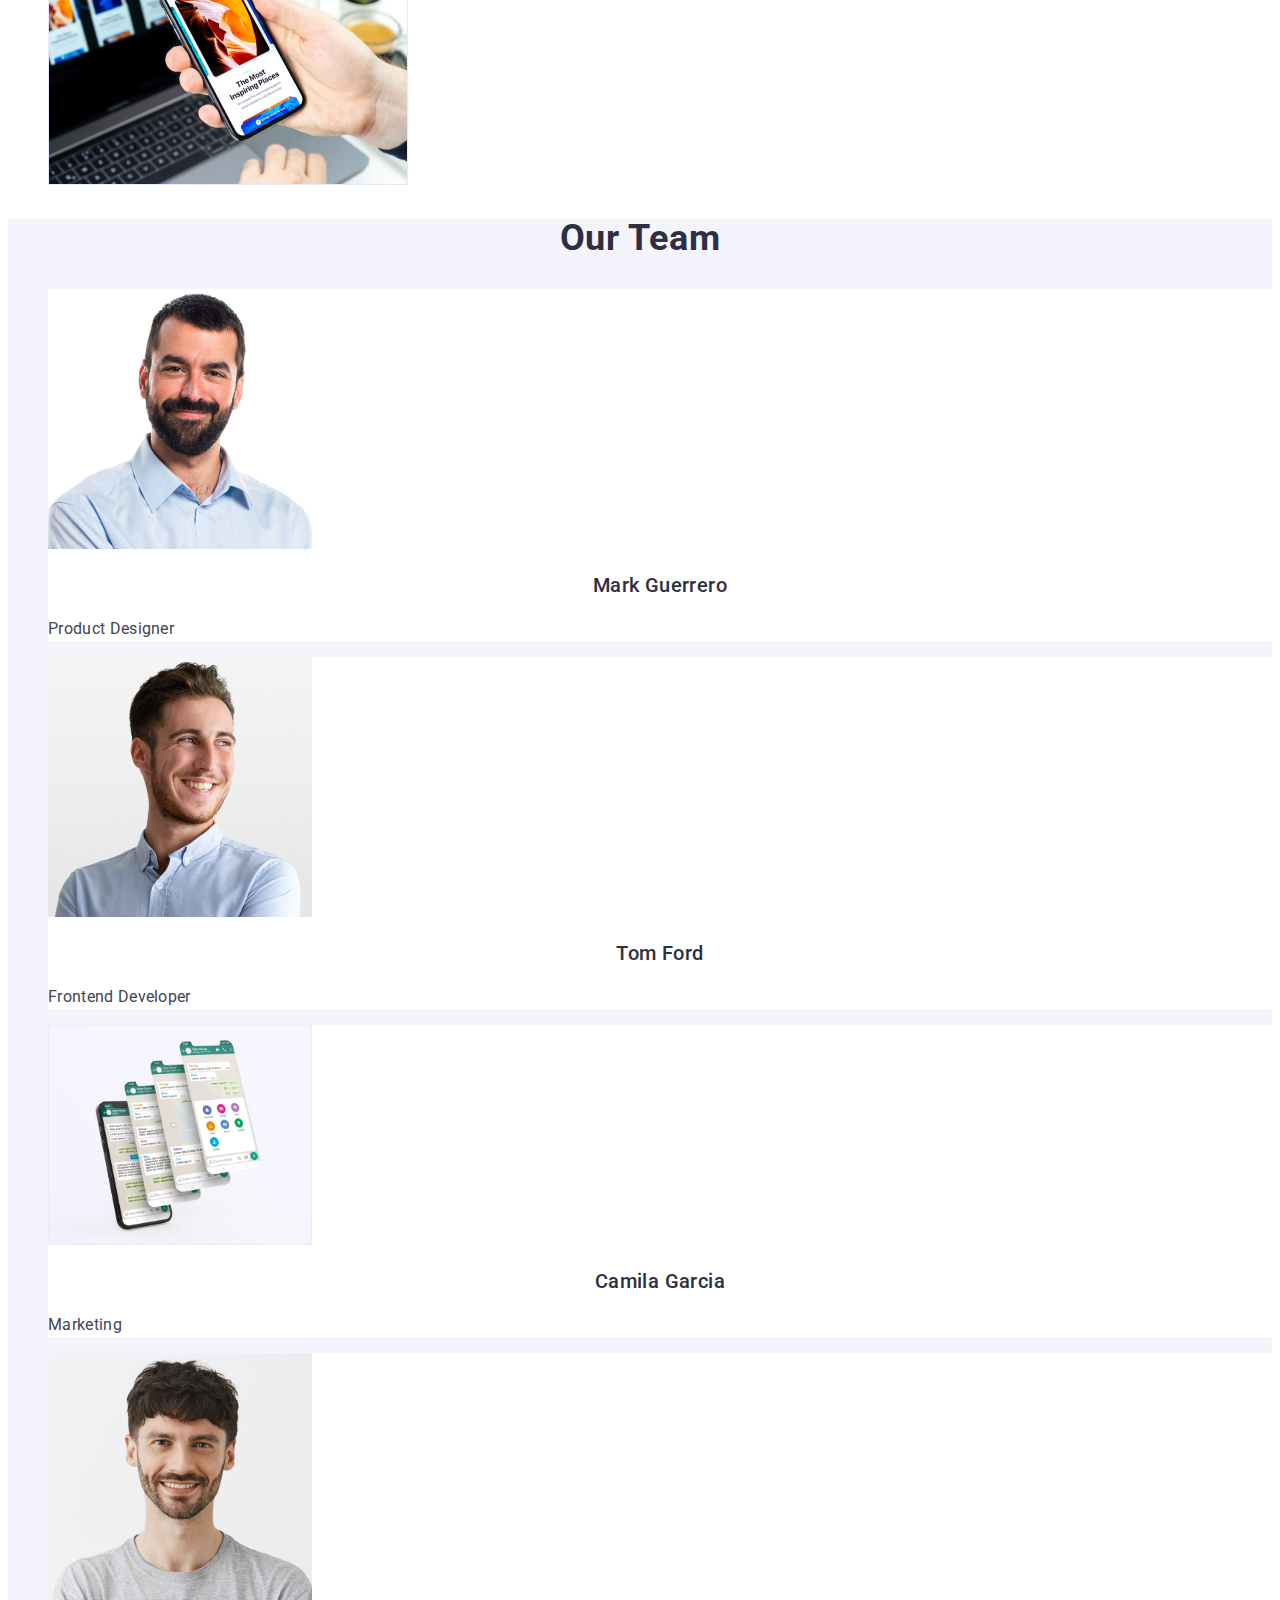
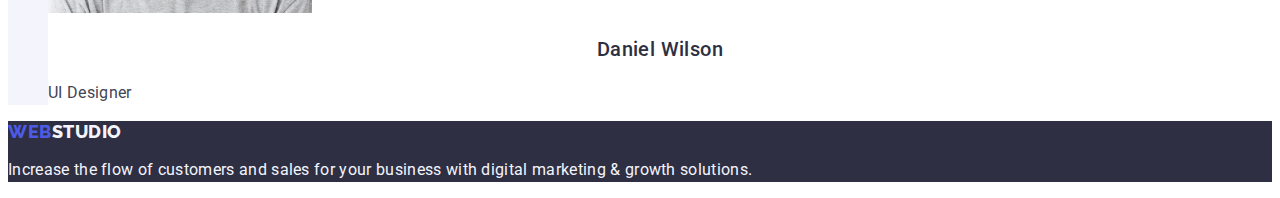
==== commit ee21d7ec: "add photo" ====
--- a/index.html
+++ b/index.html
@@ -116,26 +116,22 @@
 
         <ul class="information-list list">
           <li class="information-iteam">
-            <img src="./images/teamcard1.jpg" alt="photo of man" width="264" />
+            <img src="./images/imgteam.jpg" alt="photo of man" width="264" />
             <h3 class="suptitle">Mark Guerrero</h3>
             <p class="section-description">Product Designer</p>
           </li>
           <li class="information-iteam">
-            <img src="./images/teamcard2.jpg" alt="photo of man" width="264" />
+            <img src="./images/imgteam1.jpg" alt="photo of man" width="264" />
             <h3 class="suptitle">Tom Ford</h3>
             <p class="section-description">Frontend Developer</p>
           </li>
           <li class="information-iteam">
-            <img
-              src="./images/teamcard3.jpg"
-              alt="photo of woman"
-              width="264"
-            />
+            <img src="./images/img2.jpg" alt="photo of woman" width="264" />
             <h3 class="suptitle">Camila Garcia</h3>
             <p class="section-description">Marketing</p>
           </li>
           <li class="information-iteam">
-            <img src="./images/teamcard4.jpg" alt="photo of man" width="264" />
+            <img src="./images/imgteam3.jpg" alt="photo of man" width="264" />
             <h3 class="suptitle">Daniel Wilson</h3>
             <p class="section-description">UI Designer</p>
           </li>
--- a/css/style.css
+++ b/css/style.css
@@ -86,8 +86,8 @@
   line-height: 1.5;
   letter-spacing: 0.32px;
 }
-.contact-mail:hover,
-.contact-mail:focus {
+.contact-mail-number:hover,
+.contact-mail-number:focus {
   color: var(--pressed-color);
 }
 /*============/HEADER=========*/
@@ -105,6 +105,7 @@
   letter-spacing: 1.12px;
 }
 .page-button {
+  font-family: 'Roboto', sans-serif;
   color: var(--wigth-color);
   background: var(--brand-color);
   font-size: 16px;
@@ -139,6 +140,7 @@
 
 /*===============PORTFOLIO======*/
 .filter-button {
+  font-family: 'Roboto', sans-serif;
   color: var(--brand-color);
   font-size: 16px;
   font-weight: 500;
